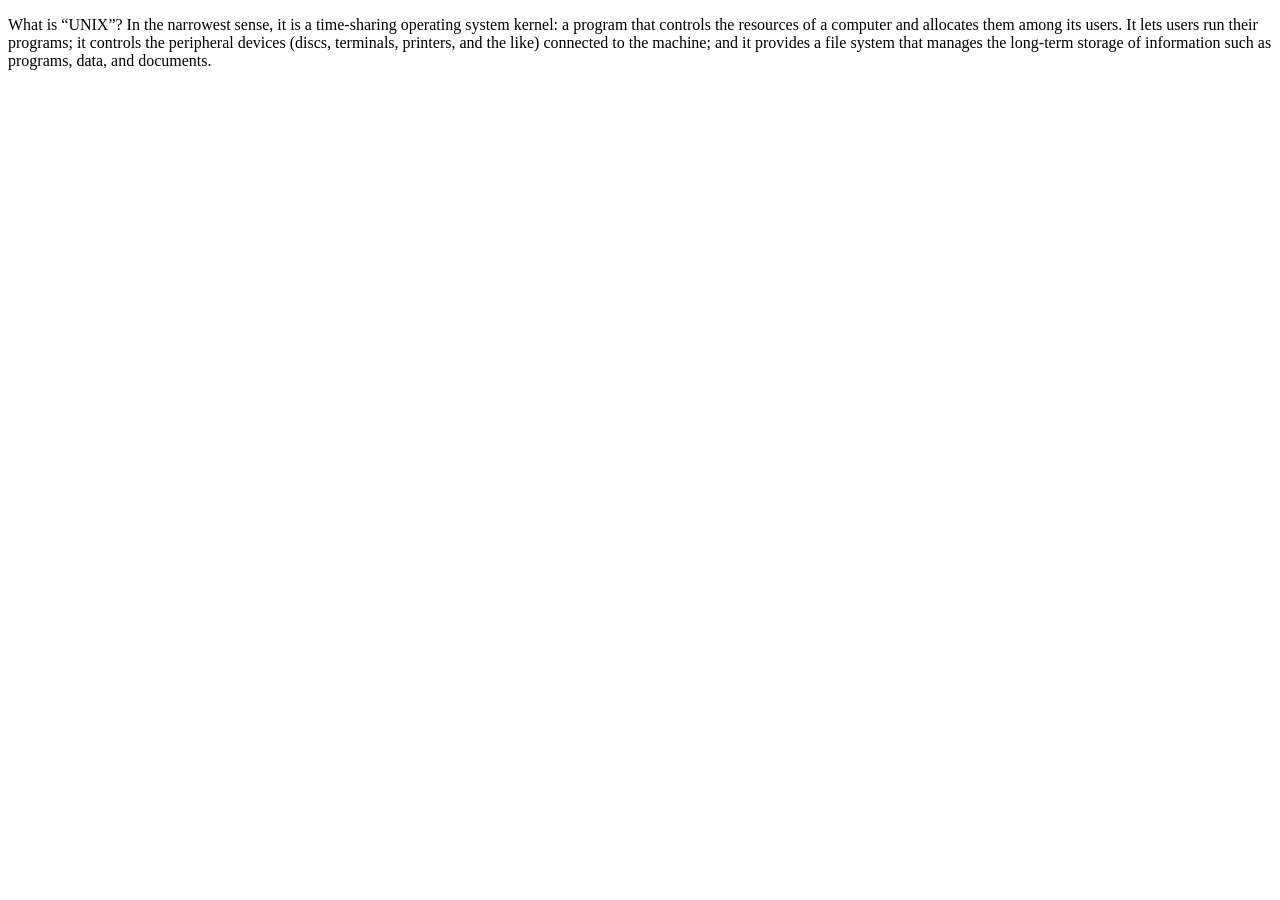
==== ch 1.html @ 9cba3b5e "-" ====
<!DOCTYPE html>
<html lang="en">
<head>
    <meta charset="UTF-8">
    <meta name="viewport" content="width=, initial-scale=1.0">
    <title>Chapter 1</title>
</head>
<body>
    <p>
What is “UNIX”? In the narrowest sense, it is a time-sharing operating system kernel: a program that controls the resources of a computer and allocates them among its users. It lets users run their programs; it controls the peripheral devices (discs, terminals, printers, and the like) connected to the machine; and it provides a file system that manages the long-term storage of information such as programs, data, and documents.
    </p>
</body>
</html>
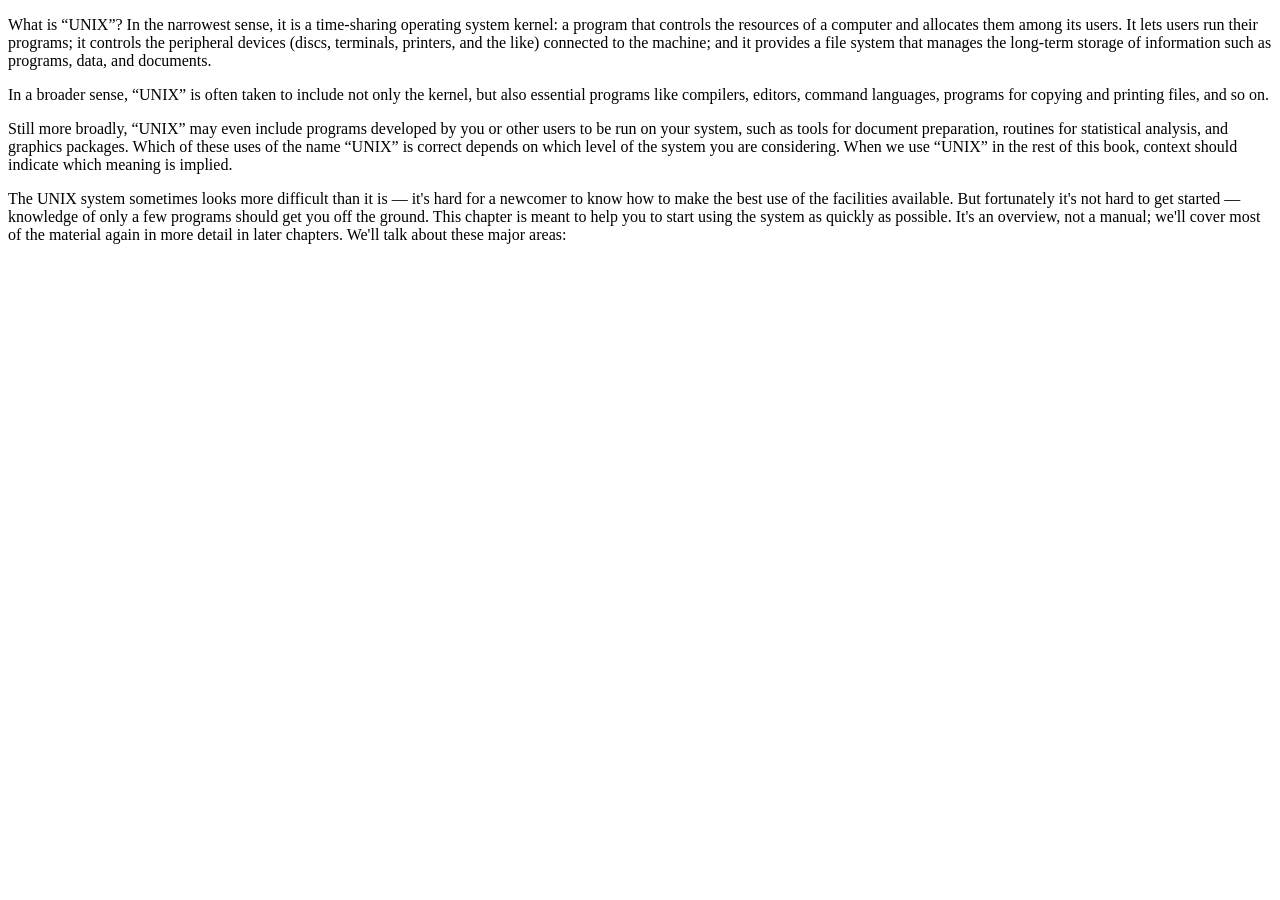
==== commit f87e4c0f: "0" ====
--- a/ch 1.html
+++ b/ch 1.html
@@ -9,5 +9,17 @@
     <p>
 What is “UNIX”? In the narrowest sense, it is a time-sharing operating system kernel: a program that controls the resources of a computer and allocates them among its users. It lets users run their programs; it controls the peripheral devices (discs, terminals, printers, and the like) connected to the machine; and it provides a file system that manages the long-term storage of information such as programs, data, and documents.
     </p>
+    <p>
+In a broader sense, “UNIX” is often taken to include not only the kernel, but also essential programs like compilers, editors, command languages, programs for copying and printing files, and so on.
+
+    </p>
+    <p>
+Still more broadly, “UNIX” may even include programs developed by you or other users to be run on your system, such as tools for document preparation, routines for statistical analysis, and graphics packages.
+Which of these uses of the name “UNIX” is correct depends on which level of the system you are considering. When we use “UNIX” in the rest of this book, context should indicate which meaning is implied.
+
+    </p>
+    <p>
+The UNIX system sometimes looks more difficult than it is — it's hard for a newcomer to know how to make the best use of the facilities available. But fortunately it's not hard to get started — knowledge of only a few programs should get you off the ground. This chapter is meant to help you to start using the system as quickly as possible. It's an overview, not a manual; we'll cover most of the material again in more detail in later chapters. We'll talk about these major areas:
+    </p>
 </body>
 </html>
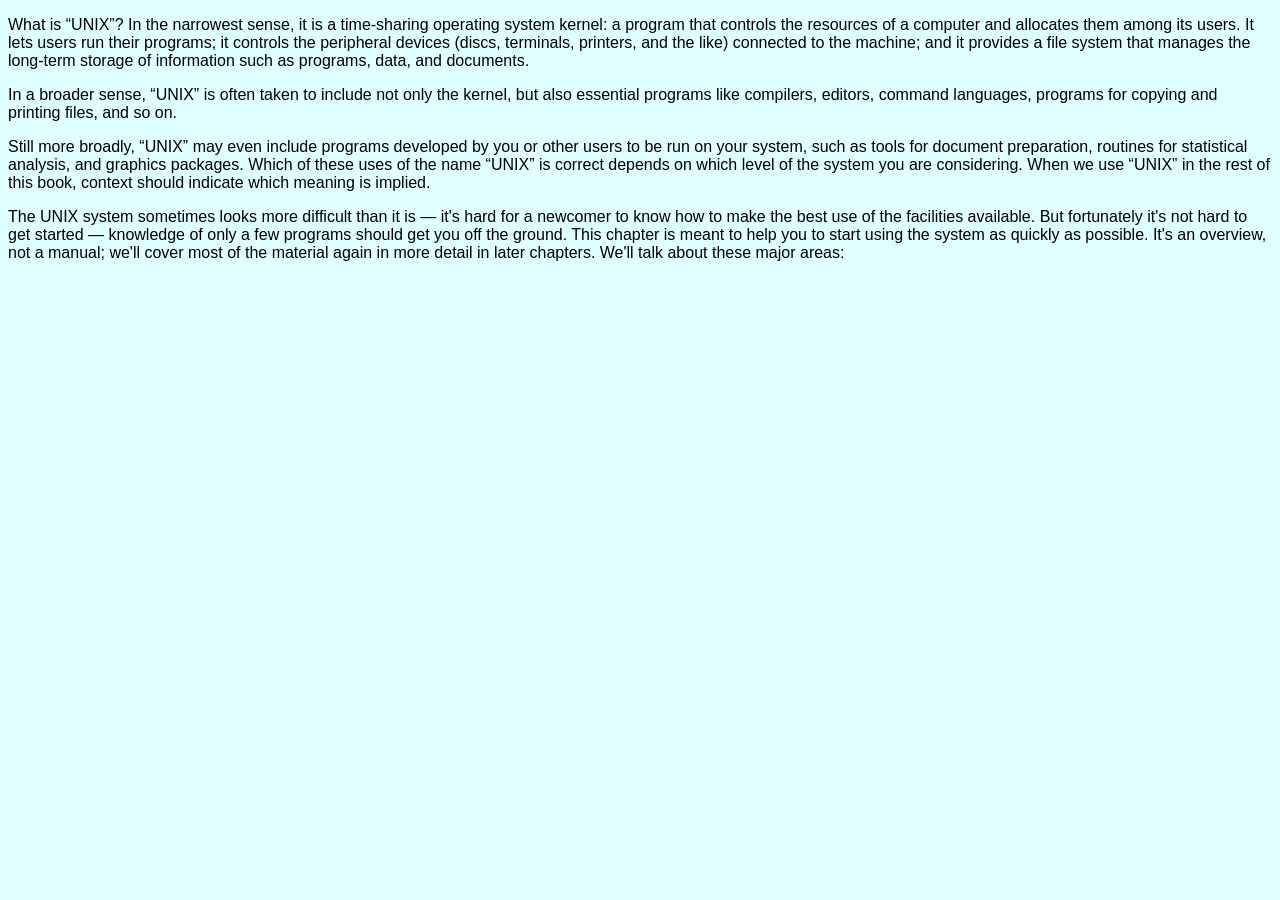
==== commit c47c1fac: "1" ====
--- a/ch 1.html
+++ b/ch 1.html
@@ -4,6 +4,7 @@
     <meta charset="UTF-8">
     <meta name="viewport" content="width=, initial-scale=1.0">
     <title>Chapter 1</title>
+    <link rel="stylesheet" href="styles.css">
 </head>
 <body>
     <p>
--- a/styles.css
+++ b/styles.css
@@ -0,0 +1,14 @@
+h2 {
+    color: blue;
+}
+
+body{
+    background-color: lightcyan;
+    color: black;
+}
+
+p {
+    font-family: Verdana, Geneva, Tahoma, sans-serif;
+    font-family: Arial, Helvetica, sans-serif;
+    font-size: 1em;
+}
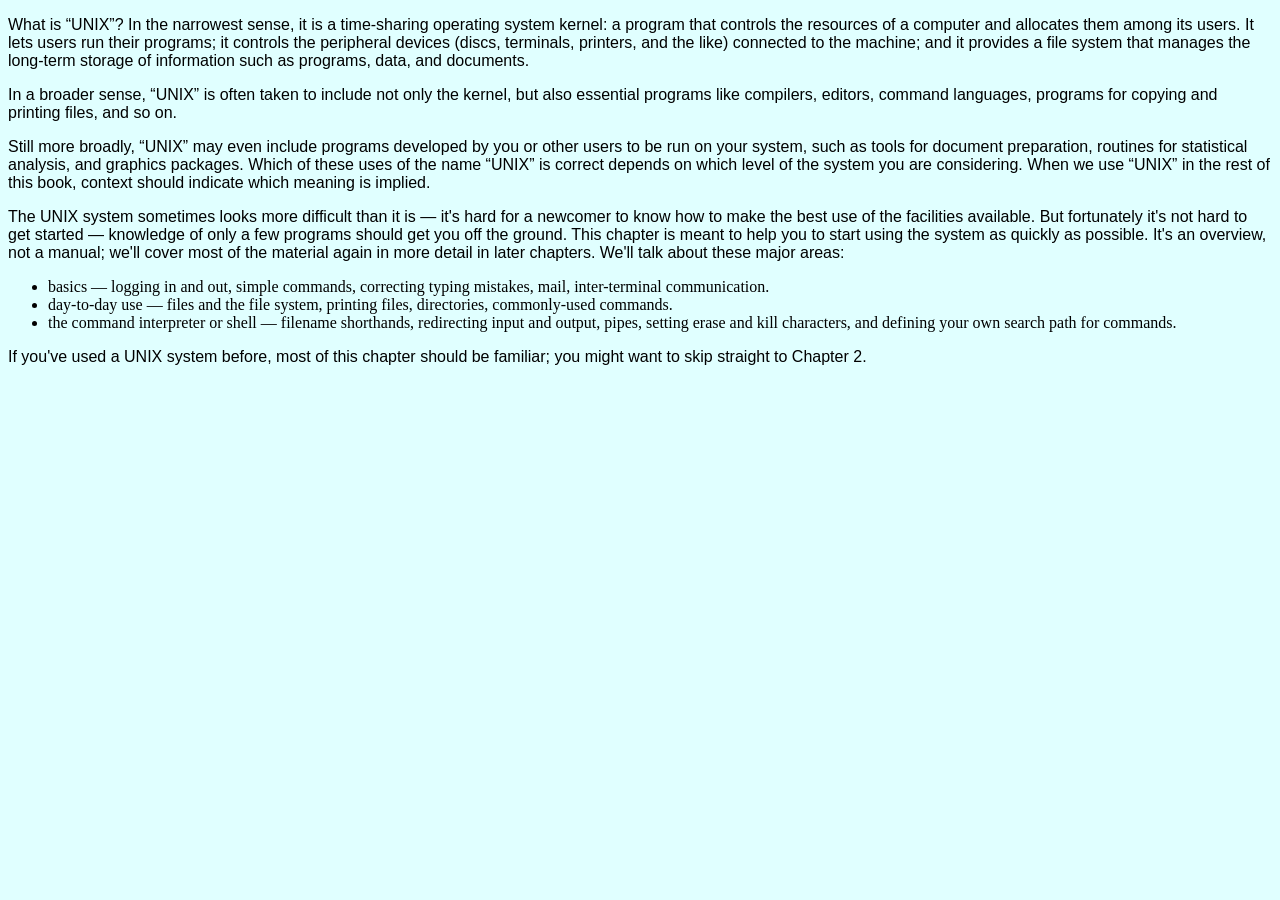
==== commit 540975a1: "1" ====
--- a/ch 1.html
+++ b/ch 1.html
@@ -22,5 +22,16 @@
     <p>
 The UNIX system sometimes looks more difficult than it is — it's hard for a newcomer to know how to make the best use of the facilities available. But fortunately it's not hard to get started — knowledge of only a few programs should get you off the ground. This chapter is meant to help you to start using the system as quickly as possible. It's an overview, not a manual; we'll cover most of the material again in more detail in later chapters. We'll talk about these major areas:
     </p>
+
+<ul>
+    <li>basics — logging in and out, simple commands, correcting typing mistakes, mail, inter-terminal communication.</li>
+    <li>day-to-day use — files and the file system, printing files, directories, commonly-used commands.</li>
+    <li>the command interpreter or shell — filename shorthands, redirecting input and output, pipes, setting erase and kill characters, and defining your own search path for commands.</li>
+
+</ul>
+
+    <p>
+If you've used a UNIX system before, most of this chapter should be familiar; you might want to skip straight to Chapter 2.
+    </p>
 </body>
 </html>
